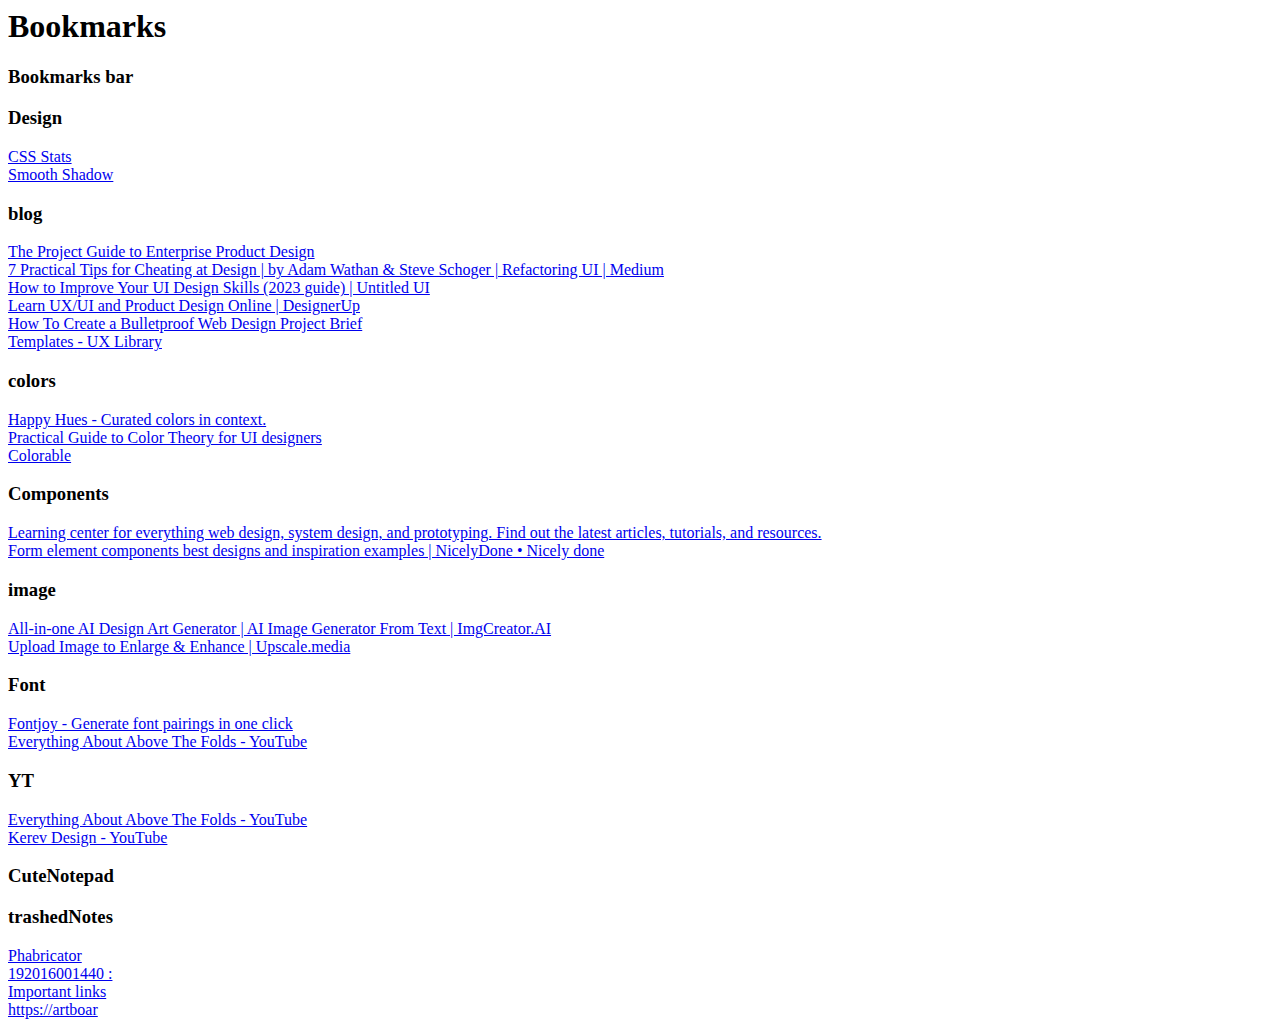
==== bookmarks_7_14_23.html @ bd227f19 "Add files via upload" ====
<!DOCTYPE NETSCAPE-Bookmark-file-1>
<!-- This is an automatically generated file.
     It will be read and overwritten.
     DO NOT EDIT! -->
<META HTTP-EQUIV="Content-Type" CONTENT="text/html; charset=UTF-8">
<TITLE>Bookmarks</TITLE>
<H1>Bookmarks</H1>
<DL><p>
    <DT><H3 ADD_DATE="1678786650" LAST_MODIFIED="1689232473" PERSONAL_TOOLBAR_FOLDER="true">Bookmarks bar</H3>
    <DL><p>
        <DT><H3 ADD_DATE="1688987506" LAST_MODIFIED="1689332193">Design</H3>
        <DL><p>
            <DT><A HREF="https://cssstats.com/stats?url=https%3A%2F%2Fsialo.vercel.app%2F" ADD_DATE="1689140406" ICON="[data-uri]">CSS Stats</A>
            <DT><A HREF="https://shadows.brumm.af/%20tutorial" ADD_DATE="1689146744" ICON="[data-uri]">Smooth Shadow</A>
            <DT><H3 ADD_DATE="1689332225" LAST_MODIFIED="1689332739">blog</H3>
            <DL><p>
                <DT><A HREF="https://www.uxpin.com/studio/ebooks/enterprise-product-design-project-guide/" ADD_DATE="1688551161" ICON="[data-uri]">The Project Guide to Enterprise Product Design</A>
                <DT><A HREF="https://medium.com/refactoring-ui/7-practical-tips-for-cheating-at-design-40c736799886" ADD_DATE="1688987473" ICON="[data-uri]">7 Practical Tips for Cheating at Design | by Adam Wathan &amp; Steve Schoger | Refactoring UI | Medium</A>
                <DT><A HREF="https://www.untitledui.com/blog/ui-design-skills" ADD_DATE="1688987520" ICON="[data-uri]">How to Improve Your UI Design Skills (2023 guide) | Untitled UI</A>
                <DT><A HREF="https://designerup.co/" ADD_DATE="1689332549" ICON="[data-uri]">Learn UX/UI and Product Design Online | DesignerUp</A>
                <DT><A HREF="https://designerup.co/blog/how-to-create-a-bulletproof-web-design-project-brief/" ADD_DATE="1688989473" ICON="[data-uri]">How To Create a Bulletproof Web Design Project Brief</A>
                <DT><A HREF="https://www.uxlibrary.org/explore/ux-research/templates" ADD_DATE="1689067205" ICON="[data-uri]">Templates - UX Library</A>
            </DL><p>
            <DT><H3 ADD_DATE="1689332225" LAST_MODIFIED="1689332647">colors</H3>
            <DL><p>
                <DT><A HREF="https://www.happyhues.co/palettes/5" ADD_DATE="1689331996" ICON="[data-uri]">Happy Hues - Curated colors in context.</A>
                <DT><A HREF="https://designerup.co/blog/practical-guide-to-perfect-ui-color-palettes/" ADD_DATE="1689332632" ICON="[data-uri]">Practical Guide to Color Theory for UI designers</A>
                <DT><A HREF="https://colorable.jxnblk.com//?ref=uxlift.org" ADD_DATE="1688991163" ICON="[data-uri]">Colorable</A>
            </DL><p>
            <DT><H3 ADD_DATE="1689332350" LAST_MODIFIED="1689332399">Components</H3>
            <DL><p>
                <DT><A HREF="https://buninux.com/learn/how-to-make-badass-shadows" ADD_DATE="1689146562" ICON="[data-uri]">Learning center for everything web design, system design, and prototyping. Find out the latest articles, tutorials, and resources.</A>
                <DT><A HREF="https://nicelydone.club/components/form-element" ADD_DATE="1688987687" ICON="[data-uri]">Form element components best designs and inspiration examples | NicelyDone • Nicely done</A>
            </DL><p>
            <DT><H3 ADD_DATE="1689332439" LAST_MODIFIED="1689332443">image</H3>
            <DL><p>
                <DT><A HREF="https://imgcreator.zmo.ai/" ADD_DATE="1689146322" ICON="[data-uri]">All-in-one AI Design Art Generator | AI Image Generator From Text | ImgCreator.AI</A>
                <DT><A HREF="https://www.upscale.media/upload" ADD_DATE="1687414895" ICON="[data-uri]">Upload Image to Enlarge &amp; Enhance | Upscale.media</A>
            </DL><p>
            <DT><H3 ADD_DATE="1689332680" LAST_MODIFIED="1689332706">Font</H3>
            <DL><p>
                <DT><A HREF="https://fontjoy.com/" ADD_DATE="1689308149" ICON="[data-uri]">Fontjoy - Generate font pairings in one click</A>
                <DT><A HREF="https://www.youtube.com/watch?reload=9&v=b8pS6p5GScw&ab_channel=TheWebsiteArchitect" ADD_DATE="1689332706" ICON="[data-uri]">Everything About Above The Folds - YouTube</A>
            </DL><p>
            <DT><H3 ADD_DATE="1689332731" LAST_MODIFIED="1689332734">YT</H3>
            <DL><p>
                <DT><A HREF="https://www.youtube.com/watch?v=b8pS6p5GScw&ab_channel=TheWebsiteArchitect" ADD_DATE="1689230649" ICON="[data-uri]">Everything About Above The Folds - YouTube</A>
                <DT><A HREF="https://www.youtube.com/@KerevDesign/search?query=color" ADD_DATE="1687254100" ICON="[data-uri]">Kerev Design - YouTube</A>
            </DL><p>
        </DL><p>
    </DL><p>
    <DT><H3 ADD_DATE="1678787434" LAST_MODIFIED="1684818550">CuteNotepad</H3>
    <DL><p>
        <DT><H3 ADD_DATE="1678787434" LAST_MODIFIED="1689232384">trashedNotes</H3>
        <DL><p>
        </DL><p>
        <DT><A HREF="http://110.44.126.55:2010/" ADD_DATE="1680498045" ICON="[data-uri]">Phabricator</A>
        <DT><A HREF="data:text/plain;charset=UTF-8,<div>1920<br />1600<br />1440 : 1500<br />1366 : 1400<br />ipad : 1024:1200 768: 992<br />iphone x : 576</div>" ADD_DATE="1681887133">192016001440 : </A>
        <DT><A HREF="data:text/plain;charset=UTF-8,<div>Important links</div>%0A<div><br /></div>%0A<div>UI_UX:{</div>%0A<div>https://smashingconf.com/online-workshops/?_ga=2.81401567.957056286.1685079171-1928627582.1679290355%3C/div%3E%0A%3Cdiv%3E}%3C/div%3E" ADD_DATE="1683265902">Important links</A>
        <DT><A HREF="data:text/plain;charset=UTF-8,<div>https://artboard.studio/template-maker</div>" ADD_DATE="1684814815">https://artboar</A>
    </DL><p>
</DL><p>
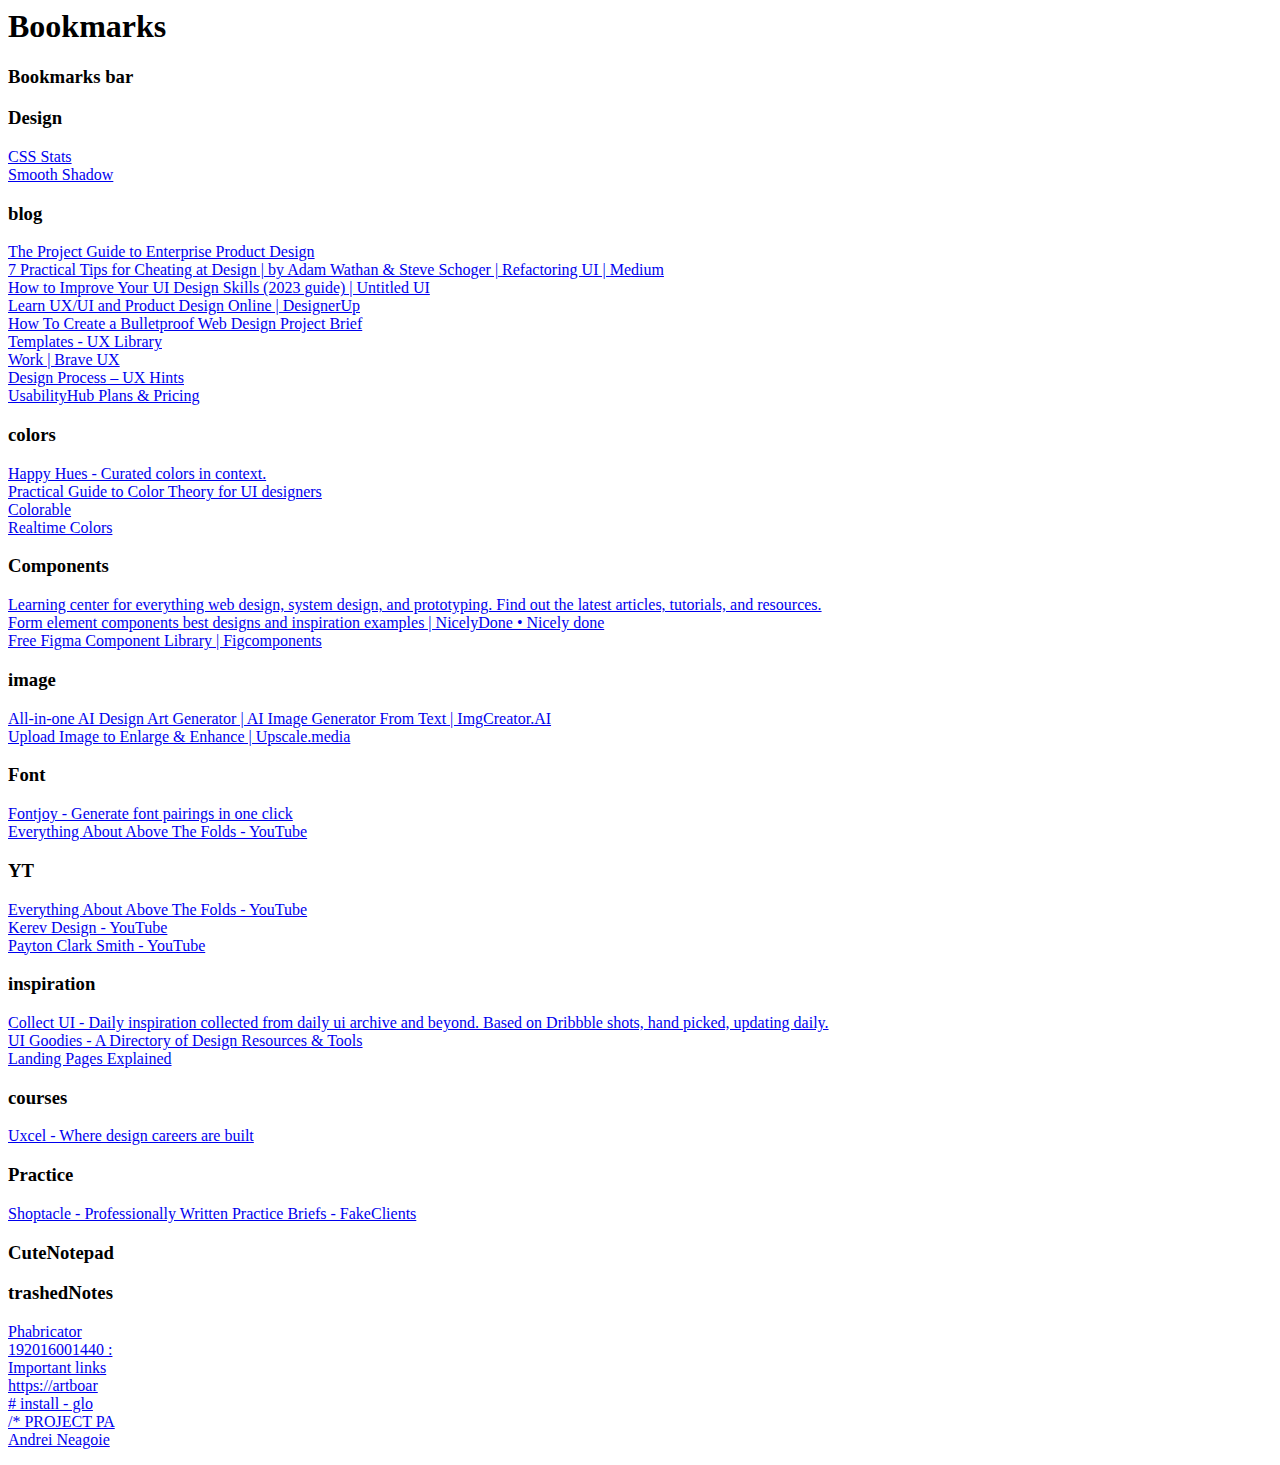
==== commit 6e7cbe55: "Update bookmarks_7_14_23.html" ====
--- a/bookmarks_7_14_23.html
+++ b/bookmarks_7_14_23.html
@@ -1,3 +1,4 @@
+
 <!DOCTYPE NETSCAPE-Bookmark-file-1>
 <!-- This is an automatically generated file.
      It will be read and overwritten.
@@ -8,11 +9,11 @@
 <DL><p>
     <DT><H3 ADD_DATE="1678786650" LAST_MODIFIED="1689232473" PERSONAL_TOOLBAR_FOLDER="true">Bookmarks bar</H3>
     <DL><p>
-        <DT><H3 ADD_DATE="1688987506" LAST_MODIFIED="1689332193">Design</H3>
+        <DT><H3 ADD_DATE="1688987506" LAST_MODIFIED="1692685323">Design</H3>
         <DL><p>
             <DT><A HREF="https://cssstats.com/stats?url=https%3A%2F%2Fsialo.vercel.app%2F" ADD_DATE="1689140406" ICON="[data-uri]">CSS Stats</A>
             <DT><A HREF="https://shadows.brumm.af/%20tutorial" ADD_DATE="1689146744" ICON="[data-uri]">Smooth Shadow</A>
-            <DT><H3 ADD_DATE="1689332225" LAST_MODIFIED="1689332739">blog</H3>
+            <DT><H3 ADD_DATE="1689332225" LAST_MODIFIED="1689763491">blog</H3>
             <DL><p>
                 <DT><A HREF="https://www.uxpin.com/studio/ebooks/enterprise-product-design-project-guide/" ADD_DATE="1688551161" ICON="[data-uri]">The Project Guide to Enterprise Product Design</A>
                 <DT><A HREF="https://medium.com/refactoring-ui/7-practical-tips-for-cheating-at-design-40c736799886" ADD_DATE="1688987473" ICON="[data-uri]">7 Practical Tips for Cheating at Design | by Adam Wathan &amp; Steve Schoger | Refactoring UI | Medium</A>
@@ -20,17 +21,22 @@
                 <DT><A HREF="https://designerup.co/" ADD_DATE="1689332549" ICON="[data-uri]">Learn UX/UI and Product Design Online | DesignerUp</A>
                 <DT><A HREF="https://designerup.co/blog/how-to-create-a-bulletproof-web-design-project-brief/" ADD_DATE="1688989473" ICON="[data-uri]">How To Create a Bulletproof Web Design Project Brief</A>
                 <DT><A HREF="https://www.uxlibrary.org/explore/ux-research/templates" ADD_DATE="1689067205" ICON="[data-uri]">Templates - UX Library</A>
+                <DT><A HREF="https://braveux.com/work/" ADD_DATE="1689667046">Work | Brave UX</A>
+                <DT><A HREF="https://uxhints.com/category/design-process/" ADD_DATE="1689683189" ICON="[data-uri]">Design Process – UX Hints</A>
+                <DT><A HREF="https://usabilityhub.com/pricing" ADD_DATE="1689759362" ICON="[data-uri]">UsabilityHub Plans &amp; Pricing</A>
             </DL><p>
-            <DT><H3 ADD_DATE="1689332225" LAST_MODIFIED="1689332647">colors</H3>
+            <DT><H3 ADD_DATE="1689332225" LAST_MODIFIED="1691131994">colors</H3>
             <DL><p>
                 <DT><A HREF="https://www.happyhues.co/palettes/5" ADD_DATE="1689331996" ICON="[data-uri]">Happy Hues - Curated colors in context.</A>
                 <DT><A HREF="https://designerup.co/blog/practical-guide-to-perfect-ui-color-palettes/" ADD_DATE="1689332632" ICON="[data-uri]">Practical Guide to Color Theory for UI designers</A>
                 <DT><A HREF="https://colorable.jxnblk.com//?ref=uxlift.org" ADD_DATE="1688991163" ICON="[data-uri]">Colorable</A>
+                <DT><A HREF="https://realtimecolors.com/?colors=000000-ffffff-8fb3ff-ebf1ff-d41d6d" ADD_DATE="1691119721" ICON="[data-uri]">Realtime Colors</A>
             </DL><p>
-            <DT><H3 ADD_DATE="1689332350" LAST_MODIFIED="1689332399">Components</H3>
+            <DT><H3 ADD_DATE="1689332350" LAST_MODIFIED="1689763503">Components</H3>
             <DL><p>
                 <DT><A HREF="https://buninux.com/learn/how-to-make-badass-shadows" ADD_DATE="1689146562" ICON="[data-uri]">Learning center for everything web design, system design, and prototyping. Find out the latest articles, tutorials, and resources.</A>
                 <DT><A HREF="https://nicelydone.club/components/form-element" ADD_DATE="1688987687" ICON="[data-uri]">Form element components best designs and inspiration examples | NicelyDone • Nicely done</A>
+                <DT><A HREF="https://www.figcomponents.com/" ADD_DATE="1689763491" ICON="[data-uri]">Free Figma Component Library | Figcomponents</A>
             </DL><p>
             <DT><H3 ADD_DATE="1689332439" LAST_MODIFIED="1689332443">image</H3>
             <DL><p>
@@ -42,14 +48,29 @@
                 <DT><A HREF="https://fontjoy.com/" ADD_DATE="1689308149" ICON="[data-uri]">Fontjoy - Generate font pairings in one click</A>
                 <DT><A HREF="https://www.youtube.com/watch?reload=9&v=b8pS6p5GScw&ab_channel=TheWebsiteArchitect" ADD_DATE="1689332706" ICON="[data-uri]">Everything About Above The Folds - YouTube</A>
             </DL><p>
-            <DT><H3 ADD_DATE="1689332731" LAST_MODIFIED="1689332734">YT</H3>
+            <DT><H3 ADD_DATE="1689332731" LAST_MODIFIED="1692685298">YT</H3>
             <DL><p>
                 <DT><A HREF="https://www.youtube.com/watch?v=b8pS6p5GScw&ab_channel=TheWebsiteArchitect" ADD_DATE="1689230649" ICON="[data-uri]">Everything About Above The Folds - YouTube</A>
                 <DT><A HREF="https://www.youtube.com/@KerevDesign/search?query=color" ADD_DATE="1687254100" ICON="[data-uri]">Kerev Design - YouTube</A>
+                <DT><A HREF="https://www.youtube.com/@PaytonClarkSmith" ADD_DATE="1692617101" ICON="[data-uri]">Payton Clark Smith - YouTube</A>
+            </DL><p>
+            <DT><H3 ADD_DATE="1691132017" LAST_MODIFIED="1692333079">inspiration</H3>
+            <DL><p>
+                <DT><A HREF="https://collectui.com/" ADD_DATE="1691131994">Collect UI - Daily inspiration collected from daily ui archive and beyond. Based on Dribbble shots, hand picked, updating daily.</A>
+                <DT><A HREF="https://uigoodies.com/" ADD_DATE="1691493377" ICON="[data-uri]">UI Goodies - A Directory of Design Resources &amp; Tools</A>
+                <DT><A HREF="https://landingpagesexplained.com/" ADD_DATE="1691571554" ICON="[data-uri]">Landing Pages Explained</A>
+            </DL><p>
+            <DT><H3 ADD_DATE="1692333099" LAST_MODIFIED="1692617101">courses</H3>
+            <DL><p>
+                <DT><A HREF="https://app.uxcel.com/explore" ADD_DATE="1692333079" ICON="[data-uri]">Uxcel - Where design careers are built</A>
+            </DL><p>
+            <DT><H3 ADD_DATE="1692685338" LAST_MODIFIED="1692685338">Practice</H3>
+            <DL><p>
+                <DT><A HREF="https://fakeclients.com/brief/shoptacle" ADD_DATE="1692685323" ICON="[data-uri]">Shoptacle - Professionally Written Practice Briefs - FakeClients</A>
             </DL><p>
         </DL><p>
     </DL><p>
-    <DT><H3 ADD_DATE="1678787434" LAST_MODIFIED="1684818550">CuteNotepad</H3>
+    <DT><H3 ADD_DATE="1678787434" LAST_MODIFIED="1691493377">CuteNotepad</H3>
     <DL><p>
         <DT><H3 ADD_DATE="1678787434" LAST_MODIFIED="1689232384">trashedNotes</H3>
         <DL><p>
@@ -58,5 +79,8 @@
         <DT><A HREF="data:text/plain;charset=UTF-8,<div>1920<br />1600<br />1440 : 1500<br />1366 : 1400<br />ipad : 1024:1200 768: 992<br />iphone x : 576</div>" ADD_DATE="1681887133">192016001440 : </A>
         <DT><A HREF="data:text/plain;charset=UTF-8,<div>Important links</div>%0A<div><br /></div>%0A<div>UI_UX:{</div>%0A<div>https://smashingconf.com/online-workshops/?_ga=2.81401567.957056286.1685079171-1928627582.1679290355%3C/div%3E%0A%3Cdiv%3E}%3C/div%3E" ADD_DATE="1683265902">Important links</A>
         <DT><A HREF="data:text/plain;charset=UTF-8,<div>https://artboard.studio/template-maker</div>" ADD_DATE="1684814815">https://artboar</A>
+        <DT><A HREF="data:text/plain;charset=UTF-8,<div>%0A<div>#%20install%20-%20global%3Cbr%20/%3Enpm%20i%20autoprefixer@10%20browser-sync@2%20cssnano@5%20sass@1%20-g%3Cbr%20/%3Enpm%20i%20gulp-cli@2%20gulp@4%20gulp-concat@2%20gulp-postcss@9%20gulp-rename@2%20gulp-replace@1%20gulp-sass@5%20gulp-sourcemaps@3%20gulp-uglify@3%20-g%3C/div%3E%0A%3Cdiv%3E%3Cbr%20/%3E##%20link%20global%20packages%20before%20gulp%20cli%20run%20inside%20project%20root%20folder%3Cbr%20/%3Enpm%20link%20autoprefixer%20browser-sync%20cssnano%20sass%20gulp%20gulp-concat%20gulp-postcss%20gulp-rename%20gulp-replace%20gulp-sass%20gulp-sourcemaps%20gulp-uglify%20gulp%3C/div%3E%0A%3C/div%3E" ADD_DATE="1691059057"># install - glo</A>
+        <DT><A HREF="data:text/plain;charset=UTF-8,<div>/*&nbsp; &nbsp;PROJECT PATH&nbsp; &nbsp;*/</div>%0A<div>/modules/common/views/_blocks/theme-1/products.php</div>" ADD_DATE="1691144958">/*   PROJECT PA</A>
+        <DT><A HREF="https://courseclub.me/tag/andrei-neagoie/" ADD_DATE="1691404785" ICON="[data-uri]">Andrei Neagoie</A>
     </DL><p>
 </DL><p>
